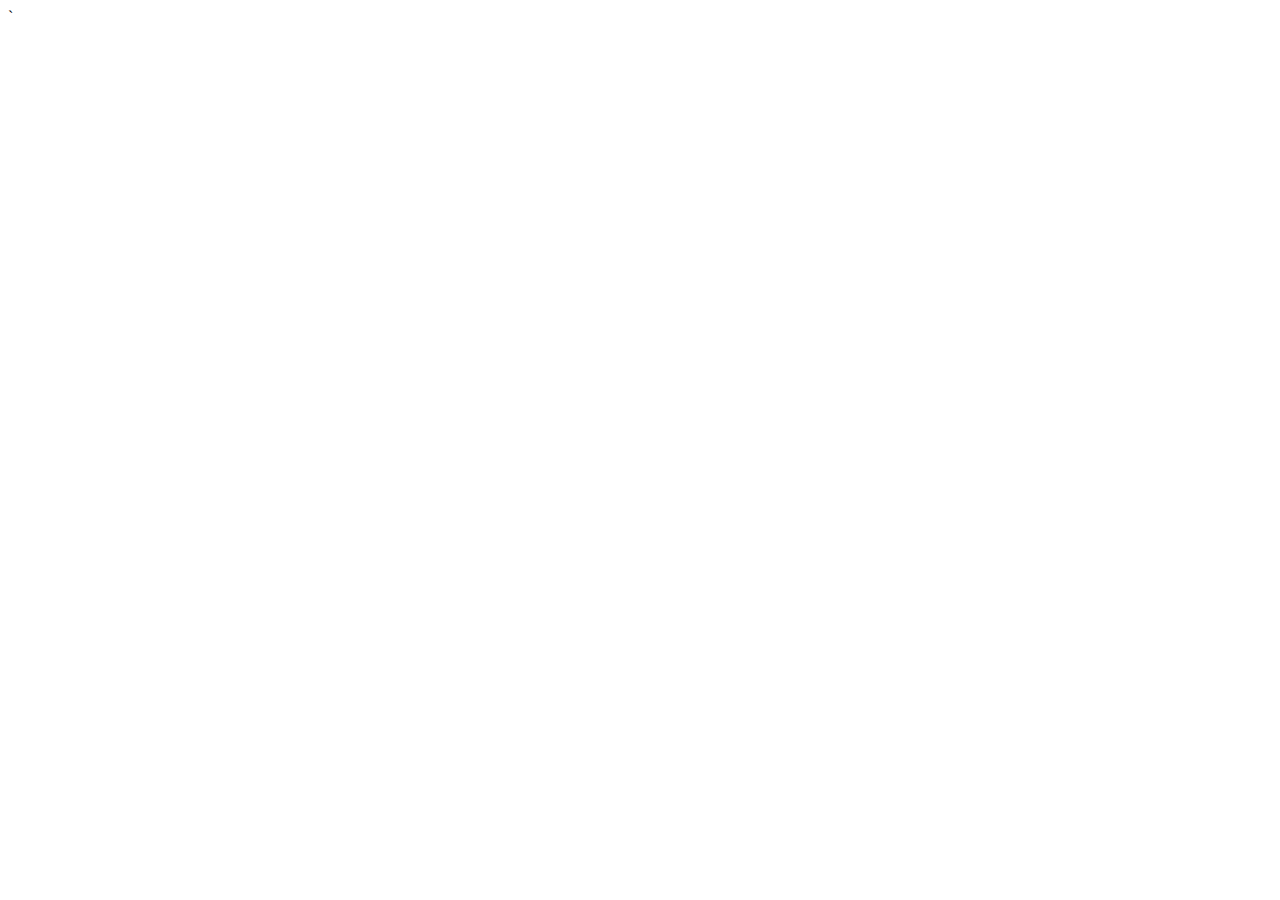
==== history.html @ d3f4e5ee "first commit" ====
<!DOCTYPE html>
<html lang="en">
	<head>
		<meta charset="UTF-8" />
		<meta name="viewport" content="width=device-width, initial-scale=1.0" />
		<title>Wordy Worm | History</title>
	</head>
	<body></body>
</html>
`
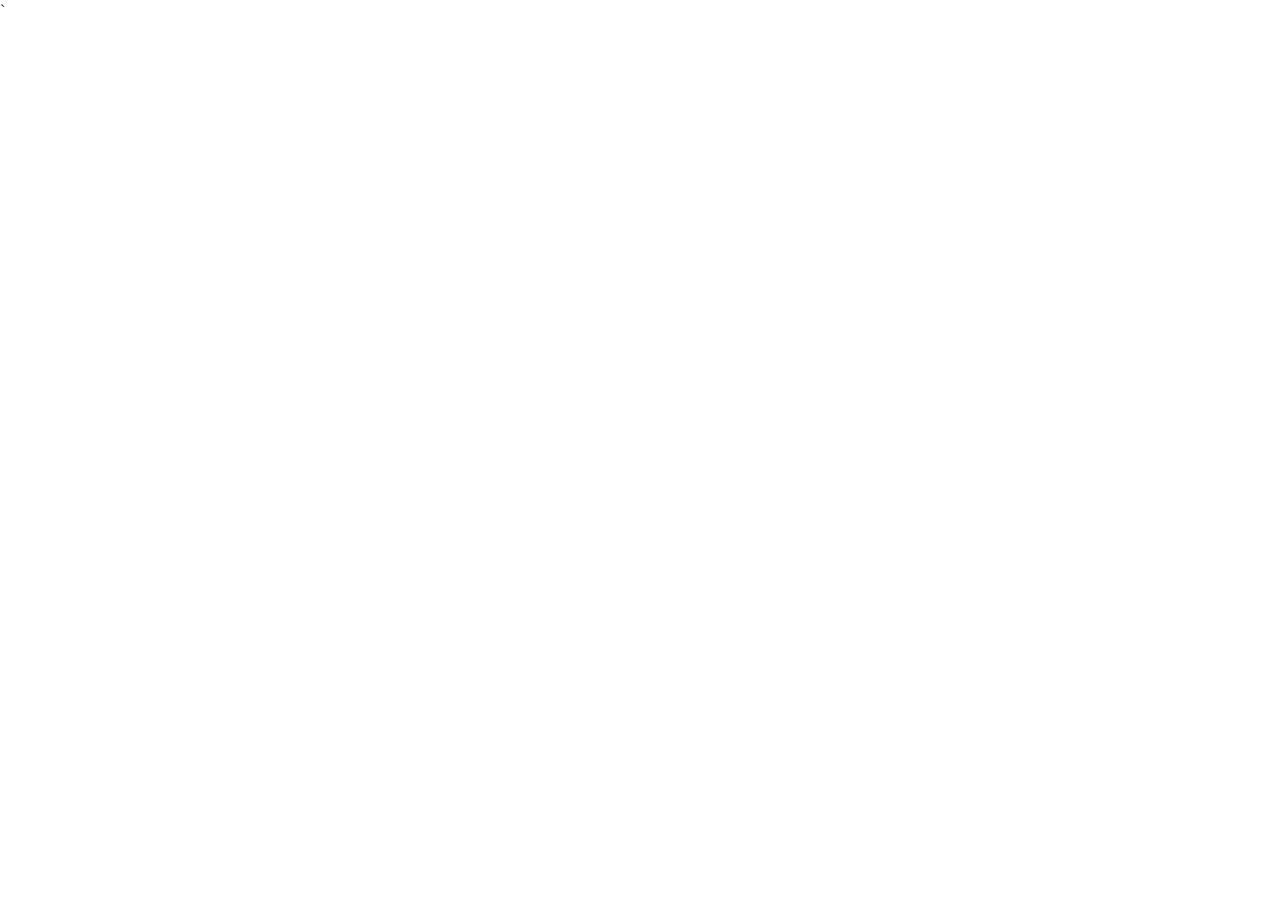
==== commit c983da11: "Basic Styles and HTML Linking" ====
--- a/history.html
+++ b/history.html
@@ -3,6 +3,11 @@
 	<head>
 		<meta charset="UTF-8" />
 		<meta name="viewport" content="width=device-width, initial-scale=1.0" />
+		<link rel="stylesheet" href="./styles/styles.css" />
+		<script src="./javascript/Storage.js" defer></script>
+		<script src="./javascript/History.js" defer></script>
+		<script src="./javascript/Dictionary.js" defer></script>
+		<script src="./javascript/App.js" defer></script>
 		<title>Wordy Worm | History</title>
 	</head>
 	<body></body>
--- a/styles/styles.css
+++ b/styles/styles.css
@@ -0,0 +1,99 @@
+* {
+	color: #333;
+	box-sizing: border-box;
+	padding: 0;
+	margin: 0;
+	font-family: Verdana, Geneva, Tahoma, sans-serif;
+}
+
+body {
+	line-height: 1.5;
+}
+
+a {
+	color: black;
+	text-decoration: none;
+}
+
+button {
+	cursor: pointer;
+}
+
+ul {
+	list-style-type: none;
+}
+
+.container {
+	margin: 0 auto;
+	max-width: 1280px;
+}
+
+/* Navigation */
+header {
+	padding: 0.75rem 3rem;
+	display: flex;
+	justify-content: space-between;
+	align-items: center;
+}
+
+h1 {
+	font-size: 1.5rem;
+}
+
+nav {
+}
+
+nav ul {
+	display: flex;
+	justify-content: space-between;
+	align-items: center;
+	gap: 1rem;
+}
+
+nav ul li {
+	font-weight: bold;
+}
+/* Hero */
+#hero {
+	min-height: 450px;
+	background-color: rebeccapurple;
+	display: flex;
+	justify-content: center;
+	align-items: center;
+}
+
+form {
+	display: flex;
+	flex-direction: column;
+	gap: 0.5rem;
+}
+
+#search {
+	width: 100%;
+	border: none;
+	border-radius: 3px;
+	padding: 0.5rem 1.75rem;
+}
+
+#random,
+input[type='submit'] {
+	color: white;
+	cursor: pointer;
+	border: none;
+	border-radius: 3px;
+	padding: 0.5rem 1.75rem;
+}
+
+#random {
+	background-color: #1070b9;
+}
+
+input[type='submit'] {
+	background-color: #a12b28;
+}
+
+/* Word Definition Section */
+.word-result {
+	padding: 3rem;
+	margin-bottom: 5rem;
+}
